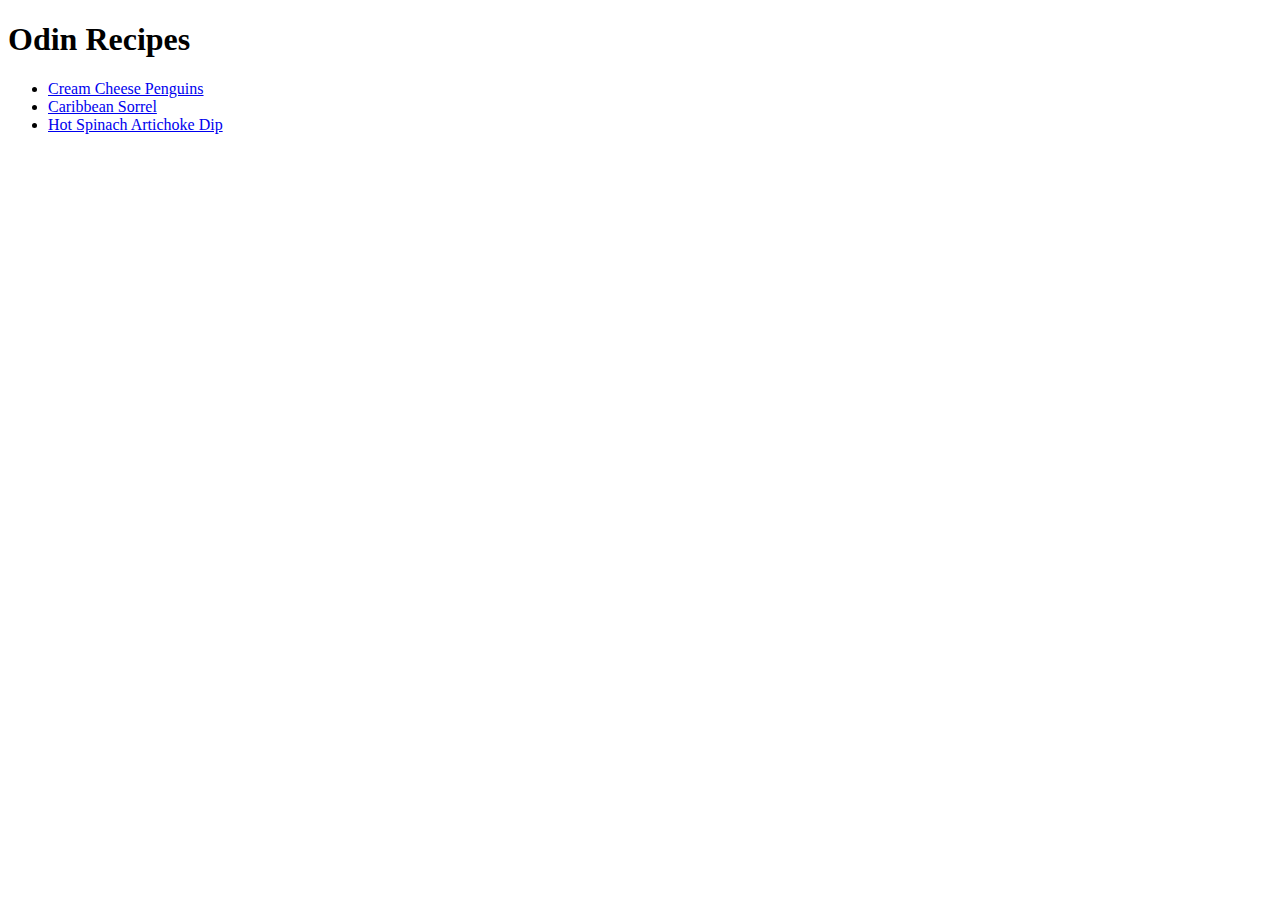
==== index.html @ 80e7ba91 "Created more pages containing recipes" ====
<!DOCTYPE html>
<html lang="en">

<head>
    <meta charset="UTF-8">
    <meta name="viewport" content="width=device-width, initial-scale=1.0">
    <title>the assignment</title>
</head>

<body>
    <h1>Odin Recipes</h1>
    <ul>
        <li><a href="./recipes/creamcheesepenguins.html">Cream Cheese Penguins</a></li>
        <li><a href="./recipes/caribbeansorrel.html">Caribbean Sorrel</a></li>
        <li><a href="./recipes/hotspinachartichokedip.html">Hot Spinach Artichoke Dip</a></li>
    </ul>
</body>

</html>
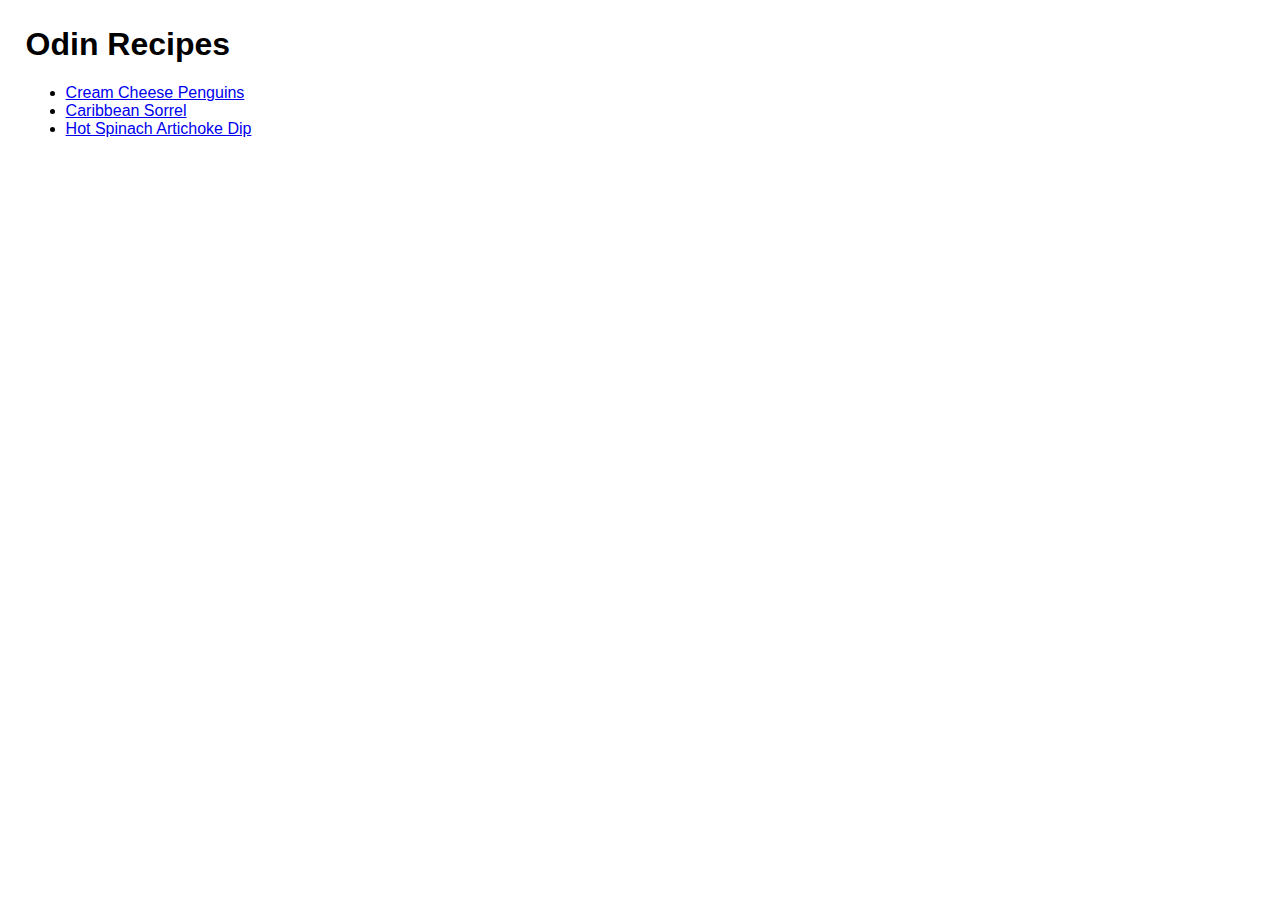
==== commit 7bd84872: "added some style (not much tho lol)" ====
--- a/index.html
+++ b/index.html
@@ -4,6 +4,7 @@
 <head>
     <meta charset="UTF-8">
     <meta name="viewport" content="width=device-width, initial-scale=1.0">
+    <link rel="stylesheet" href="style.css">
     <title>the assignment</title>
 </head>
 
--- a/style.css
+++ b/style.css
@@ -0,0 +1,4 @@
+body {
+  margin: 2%;
+  font-family: Verdana, Geneva, Tahoma, sans-serif;
+}